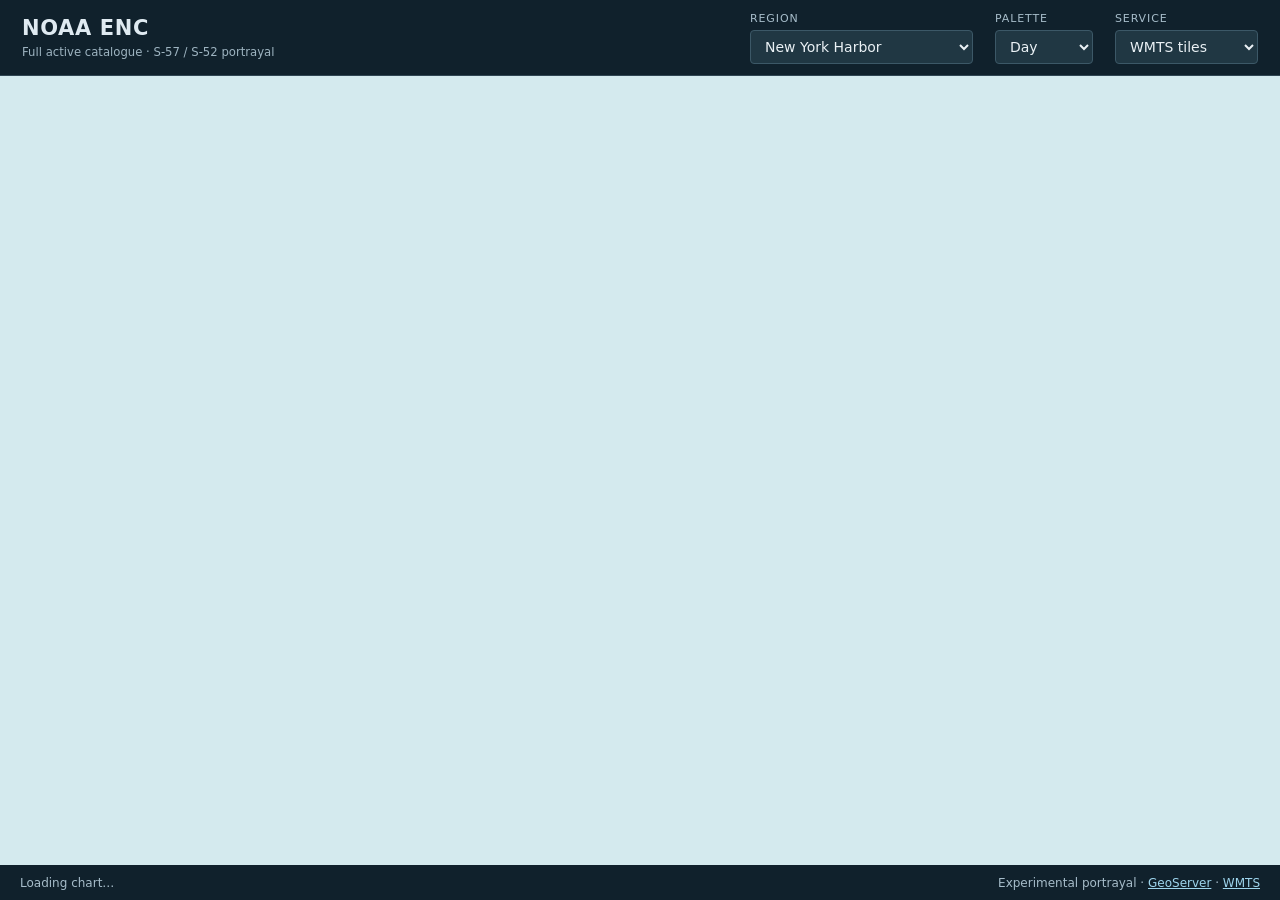
==== viewer/enc.html @ 9db37440 "Publish GDAL S-57 GeoServer plugin and NOAA portrayal tools" ====
<!doctype html>
<html lang="en"><head><meta charset="utf-8"><meta name="viewport" content="width=device-width,initial-scale=1">
<title>NOAA ENC · GeoServer</title><link rel="stylesheet" href="/geoserver/openlayers10/ol.css">
<style>
:root{font:14px system-ui,sans-serif;color:#dfeaf1;background:#10212c}*{box-sizing:border-box}body{margin:0}header{height:76px;display:flex;align-items:center;gap:22px;padding:12px 22px;border-bottom:1px solid #304653}h1{font-size:21px;margin:0 0 3px;letter-spacing:.03em}small{color:#9eb4c1}label{display:flex;flex-direction:column;gap:5px;font-size:11px;text-transform:uppercase;letter-spacing:.08em;color:#a7bdca}select{font:14px system-ui;color:#eaf1f5;background:#203743;border:1px solid #3c5867;border-radius:4px;padding:7px 28px 7px 10px}#map{height:calc(100dvh - 111px);background:#d4eaee}footer{height:35px;display:flex;align-items:center;justify-content:space-between;padding:0 20px;font-size:12px;color:#a7bdca}a{color:#9ed5ed}.brand{margin-right:auto}#status.error{color:#ffb0a8}.ol-scale-line{background:#10212ccc}.ol-zoom{top:16px;left:16px}.ol-control button{background:#203743;color:white}@media(max-width:700px){header{height:auto;flex-wrap:wrap;gap:10px}.brand{width:100%}#map{height:calc(100dvh - 175px)}footer{font-size:10px;padding:0 8px}}
</style></head><body>
<header><div class="brand"><h1>NOAA ENC</h1><small>Full active catalogue · S-57 / S-52 portrayal</small></div>
<label>Region<select id="region"><option value="ny">New York Harbor</option><option value="sf">San Francisco Bay</option><option value="chesapeake">Chesapeake Bay</option><option value="lakes">Great Lakes · Chicago</option><option value="seattle">Puget Sound · Seattle</option><option value="alaska">Alaska · Anchorage</option><option value="hawaii">Hawaii · Honolulu</option><option value="guam">Guam · Apra Harbor</option><option value="us">United States overview</option></select></label>
<label>Palette<select id="palette"><option value="day">Day</option><option value="dusk">Dusk</option><option value="night">Night</option></select></label>
<label>Service<select id="service"><option value="WMTS">WMTS tiles</option><option value="WMS">WMS image</option></select></label></header>
<div id="map" aria-label="Interactive NOAA nautical chart"></div>
<footer><span id="status">Loading chart…</span><span>Experimental portrayal · <a href="/geoserver/">GeoServer</a> · <a href="/geoserver/gwc/service/wmts?SERVICE=WMTS&REQUEST=GetCapabilities">WMTS</a></span></footer>
<script src="/geoserver/openlayers10/ol.js"></script><script>
const regions={ny:[-74.01,40.69,13],sf:[-122.43,37.81,12],chesapeake:[-76.39,37.00,11],lakes:[-87.57,41.88,12],seattle:[-122.38,47.62,12],alaska:[-149.94,61.23,11],hawaii:[-157.88,21.30,13],guam:[144.66,13.45,13],us:[-98,38,4]};
const view=new ol.View({center:ol.proj.fromLonLat(regions.ny.slice(0,2)),zoom:regions.ny[2],minZoom:2,maxZoom:20});
const map=new ol.Map({target:'map',view,controls:ol.control.defaults.defaults().extend([new ol.control.ScaleLine({units:'nautical'})])});
let current,loading=0,failed=false;const status=document.getElementById('status');
function start(){loading++;if(!failed)status.textContent='Loading chart…';}
function end(){loading=Math.max(0,loading-1);if(!failed&&loading===0)status.textContent='Drag to pan · Scroll to zoom · All active NOAA cells available';}
function error(){failed=true;loading=Math.max(0,loading-1);status.className='error';status.textContent='Chart request failed. Try another zoom or reload.';}
function source(){if(current)map.removeLayer(current);loading=0;failed=false;status.className='';const palette=document.getElementById('palette').value;
if(document.getElementById('service').value==='WMTS'){
 const resolutions=Array.from({length:23},(_,z)=>156543.03392804097/2**z);
 const grid=new ol.tilegrid.WMTS({origin:[-20037508.342789244,20037508.342789244],resolutions,matrixIds:resolutions.map((_,z)=>'EPSG:900913:'+z)});
 const s=new ol.source.WMTS({url:'/geoserver/gwc/service/wmts',layer:'noaa:chart_'+palette,matrixSet:'EPSG:900913',format:'image/png',style:'',projection:'EPSG:3857',tileGrid:grid,wrapX:true});
 s.on('tileloadstart',start);s.on('tileloadend',end);s.on('tileloaderror',error);current=new ol.layer.Tile({source:s});
}else{const s=new ol.source.ImageWMS({url:'/geoserver/wms',params:{LAYERS:'noaa:chart_'+palette,FORMAT:'image/png',VERSION:'1.1.1'},ratio:1,serverType:'geoserver'});s.on('imageloadstart',start);s.on('imageloadend',end);s.on('imageloaderror',error);current=new ol.layer.Image({source:s});}
map.addLayer(current);end();}
document.getElementById('region').onchange=e=>{const r=regions[e.target.value];view.animate({center:ol.proj.fromLonLat(r.slice(0,2)),zoom:r[2],duration:350});};
document.getElementById('palette').onchange=source;document.getElementById('service').onchange=source;source();
</script></body></html>
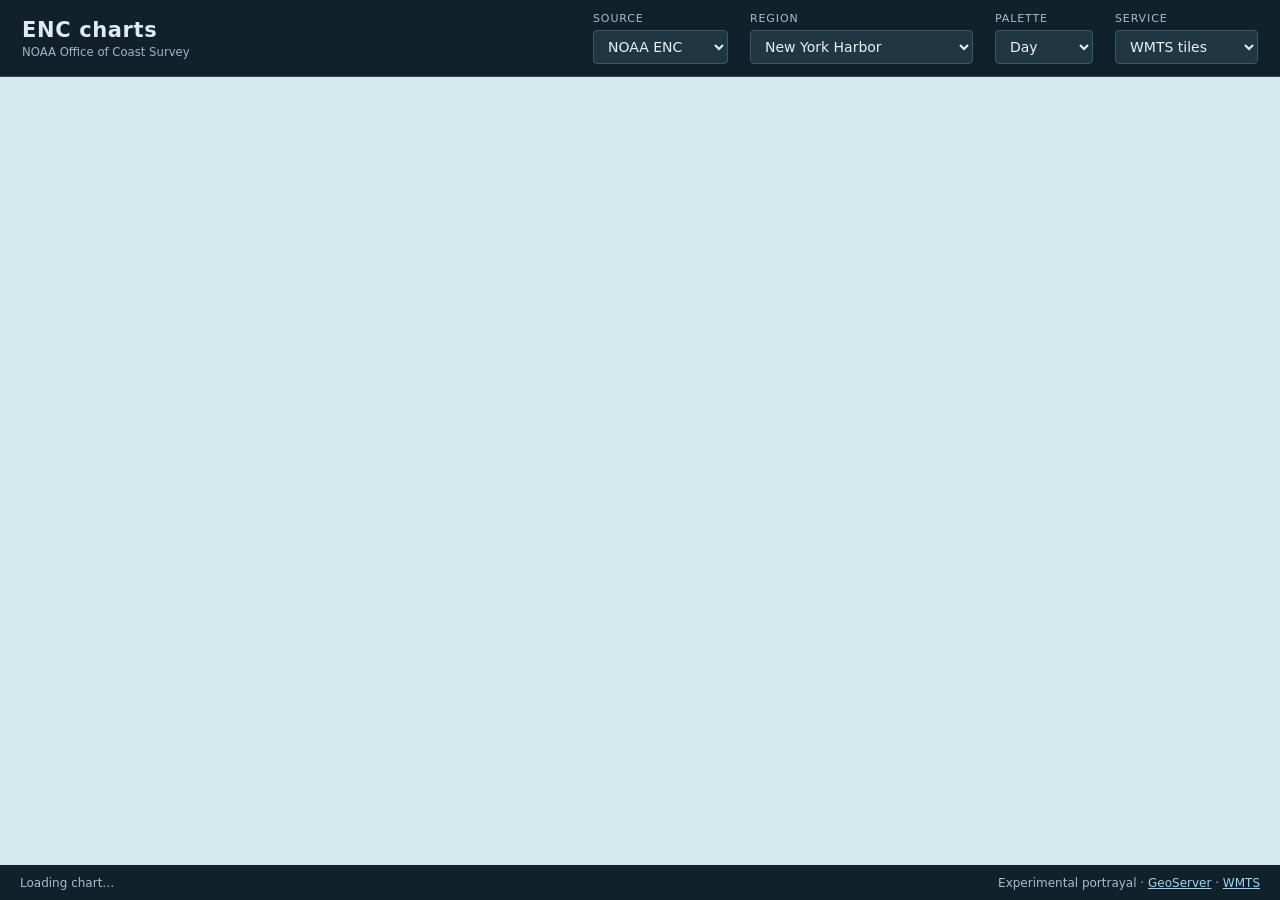
==== commit 9aae85ef: "Release 0.3.0 with multi-source ENC deployment and shared styles" ====
--- a/viewer/enc.html
+++ b/viewer/enc.html
@@ -1,31 +1,52 @@
 <!doctype html>
 <html lang="en"><head><meta charset="utf-8"><meta name="viewport" content="width=device-width,initial-scale=1">
-<title>NOAA ENC · GeoServer</title><link rel="stylesheet" href="/geoserver/openlayers10/ol.css">
+<title>ENC charts · GeoServer</title><link rel="stylesheet" href="/geoserver/openlayers10/ol.css">
 <style>
-:root{font:14px system-ui,sans-serif;color:#dfeaf1;background:#10212c}*{box-sizing:border-box}body{margin:0}header{height:76px;display:flex;align-items:center;gap:22px;padding:12px 22px;border-bottom:1px solid #304653}h1{font-size:21px;margin:0 0 3px;letter-spacing:.03em}small{color:#9eb4c1}label{display:flex;flex-direction:column;gap:5px;font-size:11px;text-transform:uppercase;letter-spacing:.08em;color:#a7bdca}select{font:14px system-ui;color:#eaf1f5;background:#203743;border:1px solid #3c5867;border-radius:4px;padding:7px 28px 7px 10px}#map{height:calc(100dvh - 111px);background:#d4eaee}footer{height:35px;display:flex;align-items:center;justify-content:space-between;padding:0 20px;font-size:12px;color:#a7bdca}a{color:#9ed5ed}.brand{margin-right:auto}#status.error{color:#ffb0a8}.ol-scale-line{background:#10212ccc}.ol-zoom{top:16px;left:16px}.ol-control button{background:#203743;color:white}@media(max-width:700px){header{height:auto;flex-wrap:wrap;gap:10px}.brand{width:100%}#map{height:calc(100dvh - 175px)}footer{font-size:10px;padding:0 8px}}
+:root{font:14px system-ui,sans-serif;color:#dfeaf1;background:#10212c}*{box-sizing:border-box}body{margin:0}header{height:76px;display:flex;align-items:center;gap:22px;padding:12px 22px;border-bottom:1px solid #304653}h1{font-size:21px;margin:0 0 3px;letter-spacing:.03em}small{color:#9eb4c1}[hidden]{display:none!important}label{display:flex;flex-direction:column;gap:5px;font-size:11px;text-transform:uppercase;letter-spacing:.08em;color:#a7bdca}select{font:14px system-ui;color:#eaf1f5;background:#203743;border:1px solid #3c5867;border-radius:4px;padding:7px 28px 7px 10px}#map{height:calc(100dvh - 111px);background:#d4eaee}footer{height:35px;display:flex;align-items:center;justify-content:space-between;padding:0 20px;font-size:12px;color:#a7bdca}a{color:#9ed5ed}.brand{margin-right:auto;max-width:40em}#credit{display:block;max-width:40em}#status.error{color:#ffb0a8}.ol-scale-line{background:#10212ccc}.ol-zoom{top:16px;left:16px}.ol-control button{background:#203743;color:white}@media(max-width:700px){header{height:auto;flex-wrap:wrap;gap:10px}.brand{width:100%}#map{height:calc(100dvh - 175px)}footer{font-size:10px;padding:0 8px}}
+
+body{height:100dvh;display:flex;flex-direction:column}header{height:auto;min-height:76px;flex-wrap:wrap}.brand{flex:1 1 220px}label{max-width:100%}select{max-width:100%}#map{height:auto;flex:1;min-height:0}footer{flex:none;min-height:35px}
+@media(max-width:700px){.brand{flex-basis:100%}header{padding:8px 12px}select{width:100%}footer{height:auto}}
 </style></head><body>
-<header><div class="brand"><h1>NOAA ENC</h1><small>Full active catalogue · S-57 / S-52 portrayal</small></div>
-<label>Region<select id="region"><option value="ny">New York Harbor</option><option value="sf">San Francisco Bay</option><option value="chesapeake">Chesapeake Bay</option><option value="lakes">Great Lakes · Chicago</option><option value="seattle">Puget Sound · Seattle</option><option value="alaska">Alaska · Anchorage</option><option value="hawaii">Hawaii · Honolulu</option><option value="guam">Guam · Apra Harbor</option><option value="us">United States overview</option></select></label>
+<header><div class="brand"><h1>ENC charts</h1><small id="credit">NOAA Office of Coast Survey</small></div>
+<label>Source<select id="dataset" aria-label="Chart source"><option value="noaa">NOAA ENC</option></select></label>
+<label id="regionLabel">Region<select id="region"><option value="ny">New York Harbor</option><option value="sf">San Francisco Bay</option><option value="chesapeake">Chesapeake Bay</option><option value="lakes">Great Lakes · Chicago</option><option value="seattle">Puget Sound · Seattle</option><option value="alaska">Alaska · Anchorage</option><option value="hawaii">Hawaii · Honolulu</option><option value="guam">Guam · Apra Harbor</option><option value="us">United States overview</option></select></label>
 <label>Palette<select id="palette"><option value="day">Day</option><option value="dusk">Dusk</option><option value="night">Night</option></select></label>
 <label>Service<select id="service"><option value="WMTS">WMTS tiles</option><option value="WMS">WMS image</option></select></label></header>
-<div id="map" aria-label="Interactive NOAA nautical chart"></div>
+<div id="map" aria-label="Interactive nautical chart"></div>
 <footer><span id="status">Loading chart…</span><span>Experimental portrayal · <a href="/geoserver/">GeoServer</a> · <a href="/geoserver/gwc/service/wmts?SERVICE=WMTS&REQUEST=GetCapabilities">WMTS</a></span></footer>
 <script src="/geoserver/openlayers10/ol.js"></script><script>
+const dataset=document.getElementById('dataset');
+const catalog={noaa:{title:'NOAA ENC',view:[-74.01,40.69,13],product:'Maritime ENC',attribution:'NOAA Office of Coast Survey'}};
 const regions={ny:[-74.01,40.69,13],sf:[-122.43,37.81,12],chesapeake:[-76.39,37.00,11],lakes:[-87.57,41.88,12],seattle:[-122.38,47.62,12],alaska:[-149.94,61.23,11],hawaii:[-157.88,21.30,13],guam:[144.66,13.45,13],us:[-98,38,4]};
 const view=new ol.View({center:ol.proj.fromLonLat(regions.ny.slice(0,2)),zoom:regions.ny[2],minZoom:2,maxZoom:20});
 const map=new ol.Map({target:'map',view,controls:ol.control.defaults.defaults().extend([new ol.control.ScaleLine({units:'nautical'})])});
 let current,loading=0,failed=false;const status=document.getElementById('status');
 function start(){loading++;if(!failed)status.textContent='Loading chart…';}
-function end(){loading=Math.max(0,loading-1);if(!failed&&loading===0)status.textContent='Drag to pan · Scroll to zoom · All active NOAA cells available';}
+function end(){loading=Math.max(0,loading-1);if(!failed&&loading===0)status.textContent='Drag to pan · Scroll to zoom';}
 function error(){failed=true;loading=Math.max(0,loading-1);status.className='error';status.textContent='Chart request failed. Try another zoom or reload.';}
 function source(){if(current)map.removeLayer(current);loading=0;failed=false;status.className='';const palette=document.getElementById('palette').value;
 if(document.getElementById('service').value==='WMTS'){
  const resolutions=Array.from({length:23},(_,z)=>156543.03392804097/2**z);
  const grid=new ol.tilegrid.WMTS({origin:[-20037508.342789244,20037508.342789244],resolutions,matrixIds:resolutions.map((_,z)=>'EPSG:900913:'+z)});
- const s=new ol.source.WMTS({url:'/geoserver/gwc/service/wmts',layer:'noaa:chart_'+palette,matrixSet:'EPSG:900913',format:'image/png',style:'',projection:'EPSG:3857',tileGrid:grid,wrapX:true});
- s.on('tileloadstart',start);s.on('tileloadend',end);s.on('tileloaderror',error);current=new ol.layer.Tile({source:s});
-}else{const s=new ol.source.ImageWMS({url:'/geoserver/wms',params:{LAYERS:'noaa:chart_'+palette,FORMAT:'image/png',VERSION:'1.1.1'},ratio:1,serverType:'geoserver'});s.on('imageloadstart',start);s.on('imageloadend',end);s.on('imageloaderror',error);current=new ol.layer.Image({source:s});}
+ const s=new ol.source.WMTS({url:'/geoserver/gwc/service/wmts',layer:dataset.value+':chart_'+palette,matrixSet:'EPSG:900913',format:'image/png',style:'',projection:'EPSG:3857',tileGrid:grid,wrapX:true});
+ s.on('tileloadstart',()=>{if(current?.getSource()===s)start()});s.on('tileloadend',()=>{if(current?.getSource()===s)end()});s.on('tileloaderror',()=>{if(current?.getSource()===s)error()});current=new ol.layer.Tile({source:s});
+}else{const s=new ol.source.ImageWMS({url:'/geoserver/wms',params:{LAYERS:dataset.value+':chart_'+palette,FORMAT:'image/png',VERSION:'1.1.1'},ratio:1,serverType:'geoserver'});s.on('imageloadstart',()=>{if(current?.getSource()===s)start()});s.on('imageloadend',()=>{if(current?.getSource()===s)end()});s.on('imageloaderror',()=>{if(current?.getSource()===s)error()});current=new ol.layer.Image({source:s});}
 map.addLayer(current);end();}
 document.getElementById('region').onchange=e=>{const r=regions[e.target.value];view.animate({center:ol.proj.fromLonLat(r.slice(0,2)),zoom:r[2],duration:350});};
+function selectDataset(){
+ const item=catalog[dataset.value];
+ document.getElementById('credit').textContent=[item.product,item.attribution].filter(Boolean).join(' · ');
+ document.getElementById('regionLabel').hidden=dataset.value!=='noaa';
+ document.getElementById('region').value='ny';
+ view.setCenter(ol.proj.fromLonLat(item.view.slice(0,2)));view.setZoom(item.view[2]);source();
+}
+dataset.onchange=selectDataset;
+fetch('/geoserver/www/enc-sources.json',{cache:'no-store'}).then(r=>r.ok?r.json():{}).then(sources=>{
+ if(!Object.keys(sources).length)return;
+ Object.assign(catalog,sources);
+ const keys=Object.keys(sources).sort((a,b)=>a==='noaa'?-1:b==='noaa'?1:catalog[a].title.localeCompare(catalog[b].title));
+ dataset.replaceChildren(...keys.map(k=>new Option(catalog[k].title,k)));
+ selectDataset();
+}).catch(()=>{status.textContent='Source list unavailable. Showing NOAA.';});
 document.getElementById('palette').onchange=source;document.getElementById('service').onchange=source;source();
 </script></body></html>
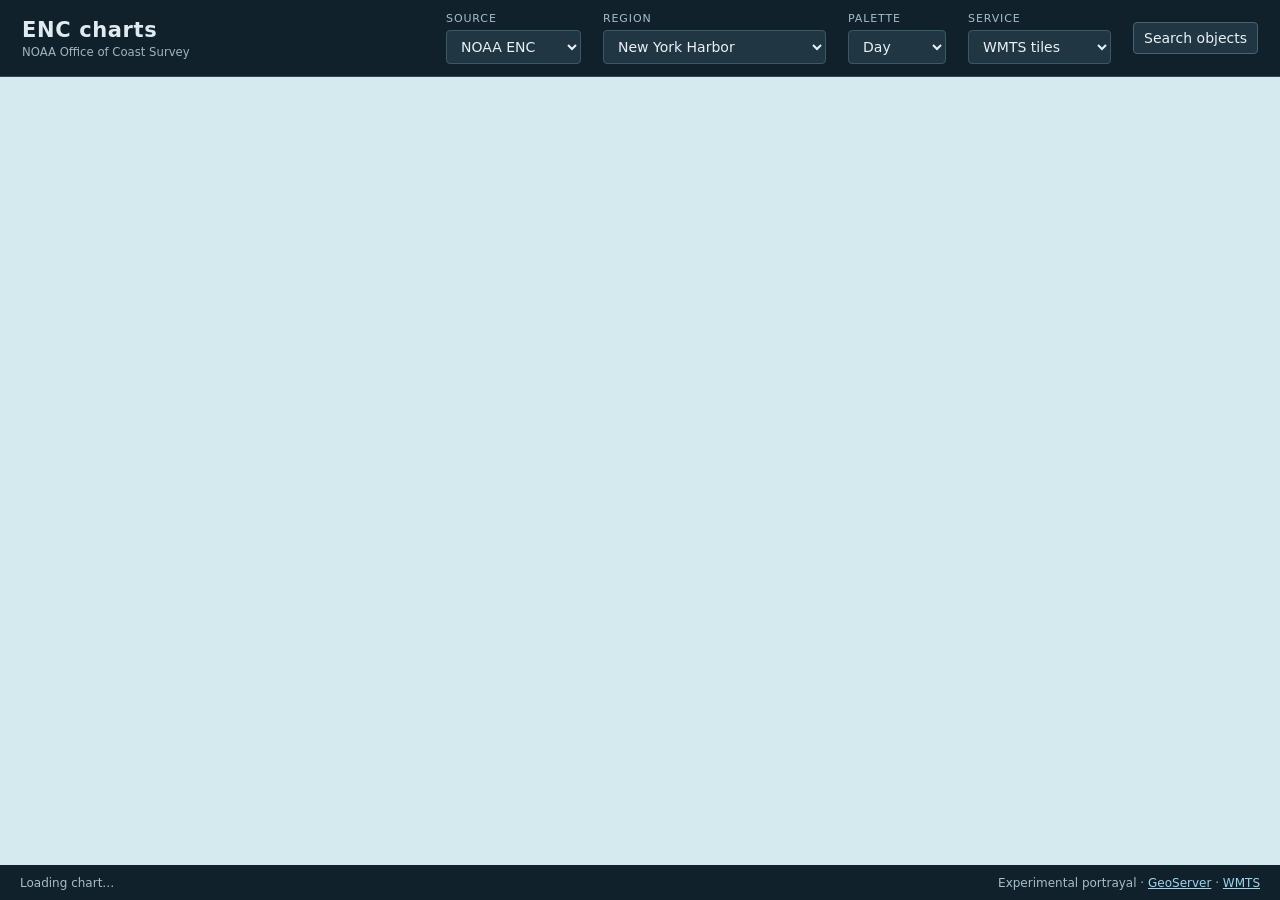
==== commit ddf16f65: "Add ENC object search and ship the viewer in the air-gap deployment kit" ====
--- a/viewer/enc.html
+++ b/viewer/enc.html
@@ -6,13 +6,38 @@
 
 body{height:100dvh;display:flex;flex-direction:column}header{height:auto;min-height:76px;flex-wrap:wrap}.brand{flex:1 1 220px}label{max-width:100%}select{max-width:100%}#map{height:auto;flex:1;min-height:0}footer{flex:none;min-height:35px}
 @media(max-width:700px){.brand{flex-basis:100%}header{padding:8px 12px}select{width:100%}footer{height:auto}}
+.chart{display:flex;flex:1;min-height:0}#map{min-width:0}
+#searchPanel{width:19rem;max-width:100%;padding:16px;overflow:auto;border-right:1px solid #304653}
+#searchPanel h2{font-size:17px;margin:0 0 12px}#searchForm{display:grid;gap:10px}
+#searchPanel input,button.control{font:inherit;color:#eaf1f5;background:#203743;border:1px solid #476371;border-radius:4px;padding:7px 10px}
+#searchPanel input{font-size:14px;min-width:0}button.control{cursor:pointer}
+button.control.primary{background:#12556c}button.control:disabled{opacity:.6;cursor:default}
+#searchStatus{font-size:13px;color:#bdd2dc;margin:12px 0}#results{list-style:none;margin:0;padding:0}
+#results button{width:100%;padding:9px 6px;text-align:left;font:inherit;color:inherit;background:transparent;border:0;border-top:1px solid #304653;cursor:pointer;overflow-wrap:anywhere}
+#results button:hover,#results button[aria-pressed=true]{background:#203d4c}
+#results button[aria-pressed=true]{box-shadow:inset 3px 0 #ffbe40}#results small{display:block;margin-top:3px}
+@media(max-width:700px){.chart{flex-direction:column}#searchPanel{width:100%;max-height:45%;padding:10px 12px;border-right:0;border-bottom:1px solid #304653}}
 </style></head><body>
 <header><div class="brand"><h1>ENC charts</h1><small id="credit">NOAA Office of Coast Survey</small></div>
 <label>Source<select id="dataset" aria-label="Chart source"><option value="noaa">NOAA ENC</option></select></label>
 <label id="regionLabel">Region<select id="region"><option value="ny">New York Harbor</option><option value="sf">San Francisco Bay</option><option value="chesapeake">Chesapeake Bay</option><option value="lakes">Great Lakes · Chicago</option><option value="seattle">Puget Sound · Seattle</option><option value="alaska">Alaska · Anchorage</option><option value="hawaii">Hawaii · Honolulu</option><option value="guam">Guam · Apra Harbor</option><option value="us">United States overview</option></select></label>
 <label>Palette<select id="palette"><option value="day">Day</option><option value="dusk">Dusk</option><option value="night">Night</option></select></label>
-<label>Service<select id="service"><option value="WMTS">WMTS tiles</option><option value="WMS">WMS image</option></select></label></header>
+<label>Service<select id="service"><option value="WMTS">WMTS tiles</option><option value="WMS">WMS image</option></select></label>
+<button id="searchToggle" class="control" aria-expanded="false" aria-controls="searchPanel">Search objects</button></header>
+<main class="chart">
+<aside id="searchPanel" aria-labelledby="searchHeading" hidden>
+  <h2 id="searchHeading">Search this map area</h2>
+  <form id="searchForm">
+    <label>Object type<select id="objectType" required disabled></select></label>
+    <label>Name (optional)<input id="objectName" type="search" placeholder="Full or partial name"></label>
+    <div><button id="findObjects" class="control primary" disabled>Search</button>
+    <button id="clearSearch" class="control" type="button">Clear</button></div>
+  </form>
+  <p id="searchStatus" role="status"></p>
+  <ul id="results" aria-label="Matching objects"></ul>
+</aside>
 <div id="map" aria-label="Interactive nautical chart"></div>
+</main>
 <footer><span id="status">Loading chart…</span><span>Experimental portrayal · <a href="/geoserver/">GeoServer</a> · <a href="/geoserver/gwc/service/wmts?SERVICE=WMTS&REQUEST=GetCapabilities">WMTS</a></span></footer>
 <script src="/geoserver/openlayers10/ol.js"></script><script>
 const dataset=document.getElementById('dataset');
@@ -35,6 +60,7 @@
 document.getElementById('region').onchange=e=>{const r=regions[e.target.value];view.animate({center:ol.proj.fromLonLat(r.slice(0,2)),zoom:r[2],duration:350});};
 function selectDataset(){
  const item=catalog[dataset.value];
+ resetSearchSource();
  document.getElementById('credit').textContent=[item.product,item.attribution].filter(Boolean).join(' · ');
  document.getElementById('regionLabel').hidden=dataset.value!=='noaa';
  document.getElementById('region').value='ny';
@@ -49,4 +75,185 @@
  selectDataset();
 }).catch(()=>{status.textContent='Source list unavailable. Showing NOAA.';});
 document.getElementById('palette').onchange=source;document.getElementById('service').onchange=source;source();
+
+const searchPanel = document.getElementById('searchPanel');
+const searchToggle = document.getElementById('searchToggle');
+const objectType = document.getElementById('objectType');
+const objectName = document.getElementById('objectName');
+const searchStatus = document.getElementById('searchStatus');
+const findObjects = document.getElementById('findObjects');
+const results = document.getElementById('results');
+const classLabels = {
+  LIGHTS: 'Light', BOYLAT: 'Lateral buoy', BCNLAT: 'Lateral beacon', WRECKS: 'Wreck',
+  BRIDGE: 'Bridge', FAIRWY: 'Fairway', ACHARE: 'Anchorage'
+};
+const limit = 25;
+let discovery, searchRequest, selectedFeature;
+
+function highlightStyle(color, fill, width, radius, zIndex) {
+  const stroke = new ol.style.Stroke({color, width});
+  return new ol.style.Style({
+    stroke, fill: new ol.style.Fill({color: fill}), zIndex,
+    image: new ol.style.Circle({radius, stroke})
+  });
+}
+const matchesStyle = [
+  highlightStyle('#142536', 'transparent', 5, 8, 0),
+  highlightStyle('#28dbff', 'rgba(40,219,255,.14)', 2.5, 8, 1)
+];
+const selectedStyle = [
+  highlightStyle('#142536', 'transparent', 7, 11, 2),
+  highlightStyle('#ffbe40', 'rgba(255,190,64,.22)', 4, 11, 3)
+];
+const highlights = new ol.source.Vector();
+map.addLayer(new ol.layer.Vector({
+  source: highlights, zIndex: 1,
+  style: feature => feature === selectedFeature ? selectedStyle : matchesStyle
+}));
+
+function clearMatches() {
+  searchRequest?.abort();
+  selectedFeature = null;
+  highlights.clear();
+  results.replaceChildren();
+  searchStatus.textContent = '';
+}
+function resetSearchSource() {
+  discovery?.abort();
+  clearMatches();
+  objectType.replaceChildren();
+  objectType.disabled = findObjects.disabled = true;
+  if (!searchPanel.hidden) loadTypes();
+}
+function wfsUrl(parameters) {
+  const query = new URLSearchParams({service: 'WFS', version: '1.0.0', ...parameters});
+  return '/geoserver/' + encodeURIComponent(dataset.value) + '/wfs?' + query;
+}
+async function fetchWfsXml(parameters, signal, root) {
+  const response = await fetch(wfsUrl(parameters), {signal});
+  if (!response.ok) throw new Error('WFS request failed');
+  const xml = new DOMParser().parseFromString(await response.text(), 'application/xml');
+  if (xml.documentElement.localName !== root) throw new Error('Unexpected WFS response');
+  return xml;
+}
+async function loadTypes() {
+  discovery?.abort();
+  discovery = new AbortController();
+  const {signal} = discovery;
+  searchStatus.textContent = 'Loading object types…';
+  try {
+    const xml = await fetchWfsXml({request: 'GetCapabilities'}, signal, 'WFS_Capabilities');
+    if (signal.aborted) return;
+    const names = new Set(Array.from(xml.getElementsByTagNameNS('*', 'FeatureType'),
+      type => type.getElementsByTagNameNS('*', 'Name')[0]?.textContent.trim()));
+    for (const [code, label] of Object.entries(classLabels)) {
+      for (const local of [code, 'i_' + code.toLowerCase()]) {
+        const name = dataset.value + ':' + local;
+        if (names.has(name)) objectType.add(new Option(local === code ? label : label + ' (inland)', name));
+      }
+    }
+    objectType.disabled = findObjects.disabled = !objectType.length;
+    searchStatus.textContent = objectType.length ? '' : 'No supported object types in this source.';
+  } catch (error) {
+    if (!signal.aborted) searchStatus.textContent = 'Could not load object types. Reopen search to retry.';
+  }
+}
+
+function viewportFilter() {
+  const projection = view.getProjection();
+  const parts = ol.extent.wrapAndSliceX(view.calculateExtent(map.getSize()), projection);
+  const boxes = parts.map(extent => {
+    const bounds = ol.proj.transformExtent(extent, projection, 'EPSG:4326');
+    return "BBOX(geom," + bounds.join(',') + ",'EPSG:4326')";
+  });
+  return '(' + boxes.join(' OR ') + ')';
+}
+function addResult(feature, typeLabel) {
+  const row = document.createElement('li');
+  const button = document.createElement('button');
+  button.type = 'button';
+  button.setAttribute('aria-pressed', 'false');
+  const name = feature.get('OBJNAM');
+  const nationalName = feature.get('NOBJNM');
+  button.textContent = name || nationalName || 'Unnamed ' + typeLabel.toLowerCase();
+  const detail = document.createElement('small');
+  const alternate = name && nationalName !== name ? nationalName : '';
+  detail.textContent = [alternate, typeLabel, feature.get('_enc_cell')].filter(Boolean).join(' · ');
+  button.append(detail);
+  button.onclick = () => {
+    results.querySelector('[aria-pressed=true]')?.setAttribute('aria-pressed', 'false');
+    button.setAttribute('aria-pressed', 'true');
+    selectedFeature = feature;
+    feature.changed();
+    view.fit(feature.getGeometry(), {
+      duration: 250, padding: [24, 24, 24, 24], maxZoom: Math.max(view.getZoom(), 15)
+    });
+  };
+  row.append(button);
+  results.append(row);
+}
+async function searchObjects(event) {
+  event.preventDefault();
+  clearMatches();
+  if (view.getZoom() < 10) {
+    searchStatus.textContent = 'Zoom in to search this map area.';
+    return;
+  }
+  const typeName = objectType.value;
+  if (!typeName) return;
+  const typeLabel = objectType.selectedOptions[0].textContent;
+  const term = objectName.value.trim();
+  let filter = viewportFilter();
+  searchRequest = new AbortController();
+  const {signal} = searchRequest;
+  searchStatus.textContent = 'Searching…';
+  try {
+    const schema = await fetchWfsXml({request: 'DescribeFeatureType', typeName}, signal, 'schema');
+    if (signal.aborted) return;
+    const fields = new Set(Array.from(schema.getElementsByTagNameNS('*', 'element'), el => el.getAttribute('name')));
+    const names = ['OBJNAM', 'NOBJNM'].filter(name => fields.has(name));
+    if (term) {
+      if (!names.length) {
+        searchStatus.textContent = 'This type has no name field. Clear the name to search by type.';
+        return;
+      }
+      // A literal substring also lets names contain percent signs and underscores.
+      const literal = "'" + term.replaceAll("'", "''") + "'";
+      const tests = names.map(name => `strIndexOf(strToLowerCase(${name}),strToLowerCase(${literal})) >= 0`);
+      filter += ' AND (' + tests.join(' OR ') + ')';
+    }
+    const properties = ['geom', ...names];
+    if (fields.has('_enc_cell')) properties.push('_enc_cell');
+    const response = await fetch(wfsUrl({
+      request: 'GetFeature', typeName, srsName: 'EPSG:4326', outputFormat: 'application/json',
+      propertyName: properties.join(','),
+      CQL_FILTER: filter, maxFeatures: limit + 1
+    }), {signal});
+    if (!response.ok) throw new Error('WFS request failed');
+    const collection = await response.json();
+    if (signal.aborted) return;
+    const page = {...collection, features: collection.features.slice(0, limit)};
+    const features = new ol.format.GeoJSON().readFeatures(page, {
+      dataProjection: 'EPSG:4326', featureProjection: view.getProjection()
+    });
+    highlights.addFeatures(features);
+    for (const feature of features) addResult(feature, typeLabel);
+    if (collection.features.length > limit) searchStatus.textContent = 'Showing the first 25 matches.';
+    else if (!features.length) searchStatus.textContent = 'No matches in this map area.';
+    else searchStatus.textContent = features.length + (features.length === 1 ? ' match.' : ' matches.');
+  } catch (error) {
+    if (!signal.aborted) searchStatus.textContent = 'Search failed. Try searching this area again.';
+  }
+}
+searchToggle.onclick = () => {
+  searchPanel.hidden = !searchPanel.hidden;
+  searchToggle.setAttribute('aria-expanded', String(!searchPanel.hidden));
+  map.updateSize();
+  if (!searchPanel.hidden && !objectType.length) loadTypes();
+};
+document.getElementById('searchForm').onsubmit = searchObjects;
+document.getElementById('clearSearch').onclick = () => {
+  objectName.value = '';
+  if (!objectType.disabled) clearMatches();
+};
 </script></body></html>
